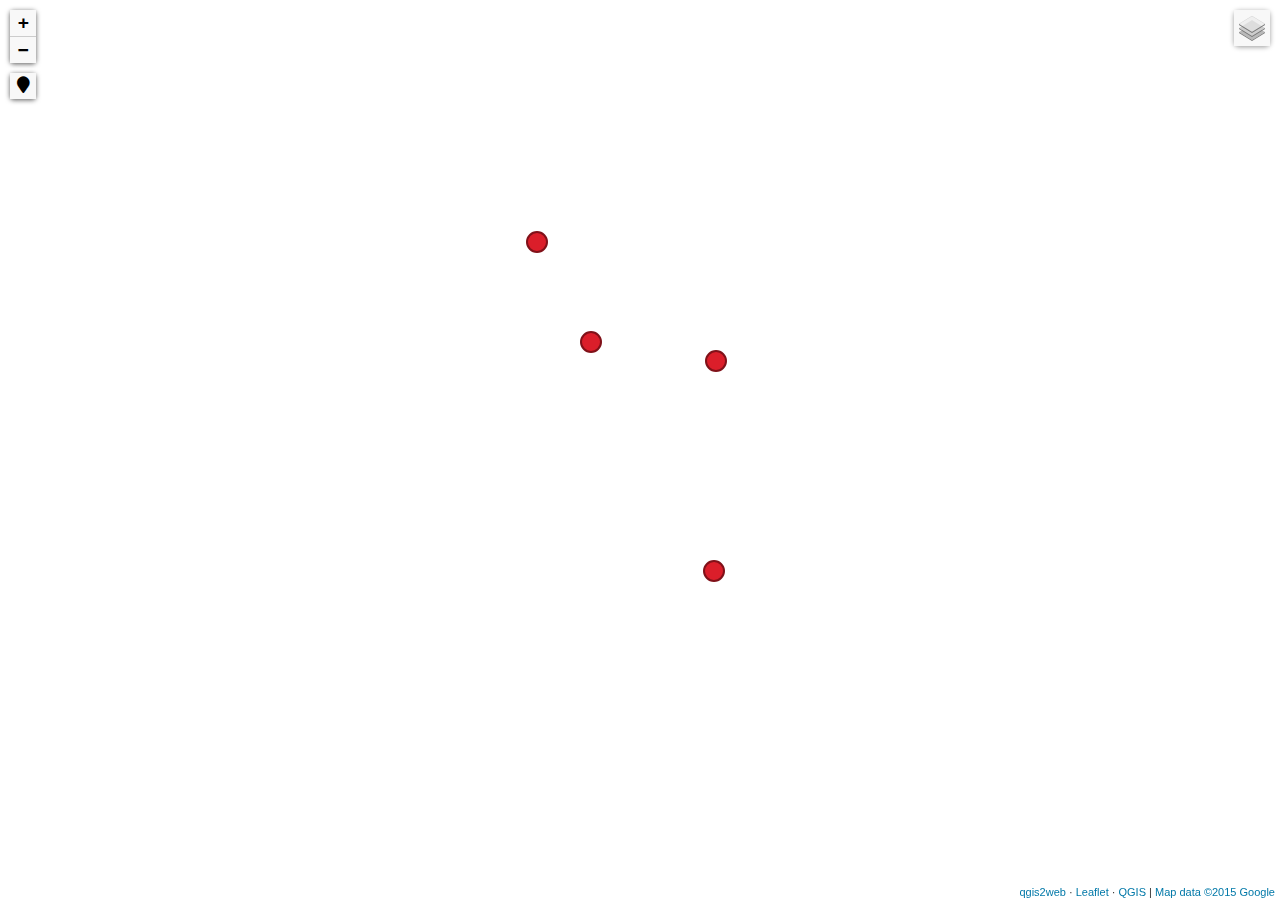
==== MAP/index.html @ f23fd94d "ok" ====
<!doctype html>
<html lang="en">
    <head>
        <meta charset="utf-8">
        <meta http-equiv="X-UA-Compatible" content="IE=edge">
        <meta name="viewport" content="initial-scale=1,user-scalable=no,maximum-scale=1,width=device-width">
        <meta name="mobile-web-app-capable" content="yes">
        <meta name="apple-mobile-web-app-capable" content="yes">
        <link rel="stylesheet" href="css/leaflet.css"><link rel="stylesheet" href="css/L.Control.Locate.min.css">
        <link rel="stylesheet" href="css/qgis2web.css"><link rel="stylesheet" href="css/fontawesome-all.min.css">
        <style>
        html, body, #map {
            width: 100%;
            height: 100%;
            padding: 0;
            margin: 0;
        }
        </style>
        <title></title>
    </head>
    <body>
        <div id="map">
        </div>
        <script src="js/qgis2web_expressions.js"></script>
        <script src="js/leaflet.js"></script><script src="js/L.Control.Locate.min.js"></script>
        <script src="js/leaflet.rotatedMarker.js"></script>
        <script src="js/leaflet.pattern.js"></script>
        <script src="js/leaflet-hash.js"></script>
        <script src="js/Autolinker.min.js"></script>
        <script src="js/rbush.min.js"></script>
        <script src="js/labelgun.min.js"></script>
        <script src="js/labels.js"></script>
        <script src="data/POI_Larino_1.js"></script>
        <script>
        var map = L.map('map', {
            zoomControl:true, maxZoom:28, minZoom:1
        }).fitBounds([[41.79979630021859,14.909122391252351],[41.80152579806497,14.912006302385164]]);
        var hash = new L.Hash(map);
        map.attributionControl.setPrefix('<a href="https://github.com/tomchadwin/qgis2web" target="_blank">qgis2web</a> &middot; <a href="https://leafletjs.com" title="A JS library for interactive maps">Leaflet</a> &middot; <a href="https://qgis.org">QGIS</a>');
        var autolinker = new Autolinker({truncate: {length: 30, location: 'smart'}});
        L.control.locate({locateOptions: {maxZoom: 19}}).addTo(map);
        var bounds_group = new L.featureGroup([]);
        function setBounds() {
        }
        map.createPane('pane_GoogleSatellite_0');
        map.getPane('pane_GoogleSatellite_0').style.zIndex = 400;
        var layer_GoogleSatellite_0 = L.tileLayer('https://mt1.google.com/vt/lyrs=s&x={x}&y={y}&z={z}', {
            pane: 'pane_GoogleSatellite_0',
            opacity: 1.0,
            attribution: '<a href="https://www.google.at/permissions/geoguidelines/attr-guide.html">Map data ©2015 Google</a>',
            minZoom: 1,
            maxZoom: 28,
            minNativeZoom: 0,
            maxNativeZoom: 20
        });
        layer_GoogleSatellite_0;
        map.addLayer(layer_GoogleSatellite_0);
        function pop_POI_Larino_1(feature, layer) {
            var popupContent = '<table>\
                    <tr>\
                        <td colspan="2">' + (feature.properties['Titolo'] !== null ? autolinker.link(feature.properties['Titolo'].toLocaleString()) : '') + '</td>\
                    </tr>\
                    <tr>\
                        <td colspan="2">' + (feature.properties['Descr'] !== null ? autolinker.link(feature.properties['Descr'].toLocaleString()) : '') + '</td>\
                    </tr>\
                    <tr>\
                        <td colspan="2">' + (feature.properties['Foto'] !== null ? autolinker.link(feature.properties['Foto'].toLocaleString()) : '') + '</td>\
                    </tr>\
                    <tr>\
                        <td colspan="2">' + (feature.properties['Link'] !== null ? autolinker.link(feature.properties['Link'].toLocaleString()) : '') + '</td>\
                    </tr>\
                </table>';
            layer.bindPopup(popupContent, {maxHeight: 400});
        }

        function style_POI_Larino_1_0() {
            return {
                pane: 'pane_POI_Larino_1',
                radius: 10.000000000000002,
                opacity: 1,
                color: 'rgba(128,17,25,1.0)',
                dashArray: '',
                lineCap: 'butt',
                lineJoin: 'miter',
                weight: 2.0,
                fill: true,
                fillOpacity: 1,
                fillColor: 'rgba(219,30,42,1.0)',
                interactive: true,
            }
        }
        map.createPane('pane_POI_Larino_1');
        map.getPane('pane_POI_Larino_1').style.zIndex = 401;
        map.getPane('pane_POI_Larino_1').style['mix-blend-mode'] = 'normal';
        var layer_POI_Larino_1 = new L.geoJson(json_POI_Larino_1, {
            attribution: '',
            interactive: true,
            dataVar: 'json_POI_Larino_1',
            layerName: 'layer_POI_Larino_1',
            pane: 'pane_POI_Larino_1',
            onEachFeature: pop_POI_Larino_1,
            pointToLayer: function (feature, latlng) {
                var context = {
                    feature: feature,
                    variables: {}
                };
                return L.circleMarker(latlng, style_POI_Larino_1_0(feature));
            },
        });
        bounds_group.addLayer(layer_POI_Larino_1);
        map.addLayer(layer_POI_Larino_1);
        var baseMaps = {};
        L.control.layers(baseMaps,{'<img src="legend/POI_Larino_1.png" /> POI_Larino': layer_POI_Larino_1,"Google Satellite": layer_GoogleSatellite_0,}).addTo(map);
        setBounds();
        </script>
    </body>
</html>
---- MAP/css/leaflet.css ----
/* required styles */

.leaflet-pane,
.leaflet-tile,
.leaflet-marker-icon,
.leaflet-marker-shadow,
.leaflet-tile-container,
.leaflet-pane > svg,
.leaflet-pane > canvas,
.leaflet-zoom-box,
.leaflet-image-layer,
.leaflet-layer {
	position: absolute;
	left: 0;
	top: 0;
	}
.leaflet-container {
	overflow: hidden;
	}
.leaflet-tile,
.leaflet-marker-icon,
.leaflet-marker-shadow {
	-webkit-user-select: none;
	   -moz-user-select: none;
	        user-select: none;
	  -webkit-user-drag: none;
	}
/* Prevents IE11 from highlighting tiles in blue */
.leaflet-tile::selection {
	background: transparent;
}
/* Safari renders non-retina tile on retina better with this, but Chrome is worse */
.leaflet-safari .leaflet-tile {
	image-rendering: -webkit-optimize-contrast;
	}
/* hack that prevents hw layers "stretching" when loading new tiles */
.leaflet-safari .leaflet-tile-container {
	width: 1600px;
	height: 1600px;
	-webkit-transform-origin: 0 0;
	}
.leaflet-marker-icon,
.leaflet-marker-shadow {
	display: block;
	}
/* .leaflet-container svg: reset svg max-width decleration shipped in Joomla! (joomla.org) 3.x */
/* .leaflet-container img: map is broken in FF if you have max-width: 100% on tiles */
.leaflet-container .leaflet-overlay-pane svg,
.leaflet-container .leaflet-marker-pane img,
.leaflet-container .leaflet-shadow-pane img,
.leaflet-container .leaflet-tile-pane img,
.leaflet-container img.leaflet-image-layer,
.leaflet-container .leaflet-tile {
	max-width: none !important;
	max-height: none !important;
	}

.leaflet-container.leaflet-touch-zoom {
	-ms-touch-action: pan-x pan-y;
	touch-action: pan-x pan-y;
	}
.leaflet-container.leaflet-touch-drag {
	-ms-touch-action: pinch-zoom;
	/* Fallback for FF which doesn't support pinch-zoom */
	touch-action: none;
	touch-action: pinch-zoom;
}
.leaflet-container.leaflet-touch-drag.leaflet-touch-zoom {
	-ms-touch-action: none;
	touch-action: none;
}
.leaflet-container {
	-webkit-tap-highlight-color: transparent;
}
.leaflet-container a {
	-webkit-tap-highlight-color: rgba(51, 181, 229, 0.4);
}
.leaflet-tile {
	filter: inherit;
	visibility: hidden;
	}
.leaflet-tile-loaded {
	visibility: inherit;
	}
.leaflet-zoom-box {
	width: 0;
	height: 0;
	-moz-box-sizing: border-box;
	     box-sizing: border-box;
	z-index: 800;
	}
/* workaround for https://bugzilla.mozilla.org/show_bug.cgi?id=888319 */
.leaflet-overlay-pane svg {
	-moz-user-select: none;
	}

.leaflet-pane         { z-index: 400; }

.leaflet-tile-pane    { z-index: 200; }
.leaflet-overlay-pane { z-index: 400; }
.leaflet-shadow-pane  { z-index: 500; }
.leaflet-marker-pane  { z-index: 600; }
.leaflet-tooltip-pane   { z-index: 650; }
.leaflet-popup-pane   { z-index: 700; }

.leaflet-map-pane canvas { z-index: 100; }
.leaflet-map-pane svg    { z-index: 200; }

.leaflet-vml-shape {
	width: 1px;
	height: 1px;
	}
.lvml {
	behavior: url(#default#VML);
	display: inline-block;
	position: absolute;
	}


/* control positioning */

.leaflet-control {
	position: relative;
	z-index: 800;
	pointer-events: visiblePainted; /* IE 9-10 doesn't have auto */
	pointer-events: auto;
	}
.leaflet-top,
.leaflet-bottom {
	position: absolute;
	z-index: 1000;
	pointer-events: none;
	}
.leaflet-top {
	top: 0;
	}
.leaflet-right {
	right: 0;
	}
.leaflet-bottom {
	bottom: 0;
	}
.leaflet-left {
	left: 0;
	}
.leaflet-control {
	float: left;
	clear: both;
	}
.leaflet-right .leaflet-control {
	float: right;
	}
.leaflet-top .leaflet-control {
	margin-top: 10px;
	}
.leaflet-bottom .leaflet-control {
	margin-bottom: 10px;
	}
.leaflet-left .leaflet-control {
	margin-left: 10px;
	}
.leaflet-right .leaflet-control {
	margin-right: 10px;
	}


/* zoom and fade animations */

.leaflet-fade-anim .leaflet-tile {
	will-change: opacity;
	}
.leaflet-fade-anim .leaflet-popup {
	opacity: 0;
	-webkit-transition: opacity 0.2s linear;
	   -moz-transition: opacity 0.2s linear;
	        transition: opacity 0.2s linear;
	}
.leaflet-fade-anim .leaflet-map-pane .leaflet-popup {
	opacity: 1;
	}
.leaflet-zoom-animated {
	-webkit-transform-origin: 0 0;
	    -ms-transform-origin: 0 0;
	        transform-origin: 0 0;
	}
.leaflet-zoom-anim .leaflet-zoom-animated {
	will-change: transform;
	}
.leaflet-zoom-anim .leaflet-zoom-animated {
	-webkit-transition: -webkit-transform 0.25s cubic-bezier(0,0,0.25,1);
	   -moz-transition:    -moz-transform 0.25s cubic-bezier(0,0,0.25,1);
	        transition:         transform 0.25s cubic-bezier(0,0,0.25,1);
	}
.leaflet-zoom-anim .leaflet-tile,
.leaflet-pan-anim .leaflet-tile {
	-webkit-transition: none;
	   -moz-transition: none;
	        transition: none;
	}

.leaflet-zoom-anim .leaflet-zoom-hide {
	visibility: hidden;
	}


/* cursors */

.leaflet-interactive {
	cursor: pointer;
	}
.leaflet-grab {
	cursor: -webkit-grab;
	cursor:    -moz-grab;
	cursor:         grab;
	}
.leaflet-crosshair,
.leaflet-crosshair .leaflet-interactive {
	cursor: crosshair;
	}
.leaflet-popup-pane,
.leaflet-control {
	cursor: auto;
	}
.leaflet-dragging .leaflet-grab,
.leaflet-dragging .leaflet-grab .leaflet-interactive,
.leaflet-dragging .leaflet-marker-draggable {
	cursor: move;
	cursor: -webkit-grabbing;
	cursor:    -moz-grabbing;
	cursor:         grabbing;
	}

/* marker & overlays interactivity */
.leaflet-marker-icon,
.leaflet-marker-shadow,
.leaflet-image-layer,
.leaflet-pane > svg path,
.leaflet-tile-container {
	pointer-events: none;
	}

.leaflet-marker-icon.leaflet-interactive,
.leaflet-image-layer.leaflet-interactive,
.leaflet-pane > svg path.leaflet-interactive,
svg.leaflet-image-layer.leaflet-interactive path {
	pointer-events: visiblePainted; /* IE 9-10 doesn't have auto */
	pointer-events: auto;
	}

/* visual tweaks */

.leaflet-container {
	background: #ddd;
	outline: 0;
	}
.leaflet-container a {
	color: #0078A8;
	}
.leaflet-container a.leaflet-active {
	outline: 2px solid orange;
	}
.leaflet-zoom-box {
	border: 2px dotted #38f;
	background: rgba(255,255,255,0.5);
	}


/* general typography */
.leaflet-container {
	font: 12px/1.5 "Helvetica Neue", Arial, Helvetica, sans-serif;
	}


/* general toolbar styles */

.leaflet-bar {
	box-shadow: 0 1px 5px rgba(0,0,0,0.65);
	border-radius: 4px;
	}
.leaflet-bar a,
.leaflet-bar a:hover {
	background-color: #fff;
	border-bottom: 1px solid #ccc;
	width: 26px;
	height: 26px;
	line-height: 26px;
	display: block;
	text-align: center;
	text-decoration: none;
	color: black;
	}
.leaflet-bar a,
.leaflet-control-layers-toggle {
	background-position: 50% 50%;
	background-repeat: no-repeat;
	display: block;
	}
.leaflet-bar a:hover {
	background-color: #f4f4f4;
	}
.leaflet-bar a:first-child {
	border-top-left-radius: 4px;
	border-top-right-radius: 4px;
	}
.leaflet-bar a:last-child {
	border-bottom-left-radius: 4px;
	border-bottom-right-radius: 4px;
	border-bottom: none;
	}
.leaflet-bar a.leaflet-disabled {
	cursor: default;
	background-color: #f4f4f4;
	color: #bbb;
	}

.leaflet-touch .leaflet-bar a {
	width: 30px;
	height: 30px;
	line-height: 30px;
	}
.leaflet-touch .leaflet-bar a:first-child {
	border-top-left-radius: 2px;
	border-top-right-radius: 2px;
	}
.leaflet-touch .leaflet-bar a:last-child {
	border-bottom-left-radius: 2px;
	border-bottom-right-radius: 2px;
	}

/* zoom control */

.leaflet-control-zoom-in,
.leaflet-control-zoom-out {
	font: bold 18px 'Lucida Console', Monaco, monospace;
	text-indent: 1px;
	}

.leaflet-touch .leaflet-control-zoom-in, .leaflet-touch .leaflet-control-zoom-out  {
	font-size: 22px;
	}


/* layers control */

.leaflet-control-layers {
	box-shadow: 0 1px 5px rgba(0,0,0,0.4);
	background: #fff;
	border-radius: 5px;
	}
.leaflet-control-layers-toggle {
	background-image: url(images/layers.png);
	width: 36px;
	height: 36px;
	}
.leaflet-retina .leaflet-control-layers-toggle {
	background-image: url(images/layers-2x.png);
	background-size: 26px 26px;
	}
.leaflet-touch .leaflet-control-layers-toggle {
	width: 44px;
	height: 44px;
	}
.leaflet-control-layers .leaflet-control-layers-list,
.leaflet-control-layers-expanded .leaflet-control-layers-toggle {
	display: none;
	}
.leaflet-control-layers-expanded .leaflet-control-layers-list {
	display: block;
	position: relative;
	}
.leaflet-control-layers-expanded {
	padding: 6px 10px 6px 6px;
	color: #333;
	background: #fff;
	}
.leaflet-control-layers-scrollbar {
	overflow-y: scroll;
	overflow-x: hidden;
	padding-right: 5px;
	}
.leaflet-control-layers-selector {
	margin-top: 2px;
	position: relative;
	top: 1px;
	}
.leaflet-control-layers label {
	display: block;
	}
.leaflet-control-layers-separator {
	height: 0;
	border-top: 1px solid #ddd;
	margin: 5px -10px 5px -6px;
	}

/* Default icon URLs */
.leaflet-default-icon-path {
	background-image: url(images/marker-icon.png);
	}


/* attribution and scale controls */

.leaflet-container .leaflet-control-attribution {
	background: #fff;
	background: rgba(255, 255, 255, 0.7);
	margin: 0;
	}
.leaflet-control-attribution,
.leaflet-control-scale-line {
	padding: 0 5px;
	color: #333;
	}
.leaflet-control-attribution a {
	text-decoration: none;
	}
.leaflet-control-attribution a:hover {
	text-decoration: underline;
	}
.leaflet-container .leaflet-control-attribution,
.leaflet-container .leaflet-control-scale {
	font-size: 11px;
	}
.leaflet-left .leaflet-control-scale {
	margin-left: 5px;
	}
.leaflet-bottom .leaflet-control-scale {
	margin-bottom: 5px;
	}
.leaflet-control-scale-line {
	border: 2px solid #777;
	border-top: none;
	line-height: 1.1;
	padding: 2px 5px 1px;
	font-size: 11px;
	white-space: nowrap;
	overflow: hidden;
	-moz-box-sizing: border-box;
	     box-sizing: border-box;

	background: #fff;
	background: rgba(255, 255, 255, 0.5);
	}
.leaflet-control-scale-line:not(:first-child) {
	border-top: 2px solid #777;
	border-bottom: none;
	margin-top: -2px;
	}
.leaflet-control-scale-line:not(:first-child):not(:last-child) {
	border-bottom: 2px solid #777;
	}

.leaflet-touch .leaflet-control-attribution,
.leaflet-touch .leaflet-control-layers,
.leaflet-touch .leaflet-bar {
	box-shadow: none;
	}
.leaflet-touch .leaflet-control-layers,
.leaflet-touch .leaflet-bar {
	border: 2px solid rgba(0,0,0,0.2);
	background-clip: padding-box;
	}


/* popup */

.leaflet-popup {
	position: absolute;
	text-align: center;
	margin-bottom: 20px;
	}
.leaflet-popup-content-wrapper {
	padding: 1px;
	text-align: left;
	border-radius: 12px;
	}
.leaflet-popup-content {
	margin: 13px 19px;
	line-height: 1.4;
	}
.leaflet-popup-content p {
	margin: 18px 0;
	}
.leaflet-popup-tip-container {
	width: 40px;
	height: 20px;
	position: absolute;
	left: 50%;
	margin-left: -20px;
	overflow: hidden;
	pointer-events: none;
	}
.leaflet-popup-tip {
	width: 17px;
	height: 17px;
	padding: 1px;

	margin: -10px auto 0;

	-webkit-transform: rotate(45deg);
	   -moz-transform: rotate(45deg);
	    -ms-transform: rotate(45deg);
	        transform: rotate(45deg);
	}
.leaflet-popup-content-wrapper,
.leaflet-popup-tip {
	background: white;
	color: #333;
	box-shadow: 0 3px 14px rgba(0,0,0,0.4);
	}
.leaflet-container a.leaflet-popup-close-button {
	position: absolute;
	top: 0;
	right: 0;
	padding: 4px 4px 0 0;
	border: none;
	text-align: center;
	width: 18px;
	height: 14px;
	font: 16px/14px Tahoma, Verdana, sans-serif;
	color: #c3c3c3;
	text-decoration: none;
	font-weight: bold;
	background: transparent;
	}
.leaflet-container a.leaflet-popup-close-button:hover {
	color: #999;
	}
.leaflet-popup-scrolled {
	overflow: auto;
	border-bottom: 1px solid #ddd;
	border-top: 1px solid #ddd;
	}

.leaflet-oldie .leaflet-popup-content-wrapper {
	zoom: 1;
	}
.leaflet-oldie .leaflet-popup-tip {
	width: 24px;
	margin: 0 auto;

	-ms-filter: "progid:DXImageTransform.Microsoft.Matrix(M11=0.70710678, M12=0.70710678, M21=-0.70710678, M22=0.70710678)";
	filter: progid:DXImageTransform.Microsoft.Matrix(M11=0.70710678, M12=0.70710678, M21=-0.70710678, M22=0.70710678);
	}
.leaflet-oldie .leaflet-popup-tip-container {
	margin-top: -1px;
	}

.leaflet-oldie .leaflet-control-zoom,
.leaflet-oldie .leaflet-control-layers,
.leaflet-oldie .leaflet-popup-content-wrapper,
.leaflet-oldie .leaflet-popup-tip {
	border: 1px solid #999;
	}


/* div icon */

.leaflet-div-icon {
	background: #fff;
	border: 1px solid #666;
	}


/* Tooltip */
/* Base styles for the element that has a tooltip */
.leaflet-tooltip {
	position: absolute;
	padding: 6px;
	background-color: #fff;
	border: 1px solid #fff;
	border-radius: 3px;
	color: #222;
	white-space: nowrap;
	-webkit-user-select: none;
	-moz-user-select: none;
	-ms-user-select: none;
	user-select: none;
	pointer-events: none;
	box-shadow: 0 1px 3px rgba(0,0,0,0.4);
	}
.leaflet-tooltip.leaflet-clickable {
	cursor: pointer;
	pointer-events: auto;
	}
.leaflet-tooltip-top:before,
.leaflet-tooltip-bottom:before,
.leaflet-tooltip-left:before,
.leaflet-tooltip-right:before {
	position: absolute;
	pointer-events: none;
	border: 6px solid transparent;
	background: transparent;
	content: "";
	}

/* Directions */

.leaflet-tooltip-bottom {
	margin-top: 6px;
}
.leaflet-tooltip-top {
	margin-top: -6px;
}
.leaflet-tooltip-bottom:before,
.leaflet-tooltip-top:before {
	left: 50%;
	margin-left: -6px;
	}
.leaflet-tooltip-top:before {
	bottom: 0;
	margin-bottom: -12px;
	border-top-color: #fff;
	}
.leaflet-tooltip-bottom:before {
	top: 0;
	margin-top: -12px;
	margin-left: -6px;
	border-bottom-color: #fff;
	}
.leaflet-tooltip-left {
	margin-left: -6px;
}
.leaflet-tooltip-right {
	margin-left: 6px;
}
.leaflet-tooltip-left:before,
.leaflet-tooltip-right:before {
	top: 50%;
	margin-top: -6px;
	}
.leaflet-tooltip-left:before {
	right: 0;
	margin-right: -12px;
	border-left-color: #fff;
	}
.leaflet-tooltip-right:before {
	left: 0;
	margin-left: -12px;
	border-right-color: #fff;
	}
---- MAP/css/L.Control.Locate.min.css ----
.leaflet-control-locate a{font-size:1.4em;color:#444}.leaflet-control-locate.active a{color:#2074B6}.leaflet-control-locate.active.following a{color:#FC8428}
/*# sourceMappingURL=L.Control.Locate.min.css.map */
---- MAP/css/qgis2web.css ----
#map {
            background-color: #ffffff
        }
        th {
            text-align: left;
            vertical-align: top;
        }
        .info {
            padding: 6px 8px;
            font: 14px/16px Arial, Helvetica, sans-serif;
            background: white;
            background: rgba(255,255,255,0.8);
            box-shadow: 0 0 15px rgba(0,0,0,0.2);
            border-radius: 5px;
        }
        .info h2 {
            margin: 0 0 5px;
            color: #777;
        }
        .leaflet-container {
            background: #fff;
            padding-right: 10px;
        }
        .leaflet-popup-content {
            width:auto;
            padding-right:10px;
        }
        .leaflet-tooltip {
            background: none;
            box-shadow: none;
            border: none;
        }
        .leaflet-tooltip-left:before, .leaflet-tooltip-right:before {
            border: 0px;
        }
        }
        .fa, .leaflet-container, a {
            color: #000000 !important;
        }
        .leaflet-control-zoom-in, .leaflet-control-zoom-out,
        .leaflet-control-locate a,
        .leaflet-touch .leaflet-control-geocoder-icon,
        .leaflet-control-search .search-button,
         .leaflet-control-measure {
            background-color: #f8f8f8 !important;
            border-radius: 0px !important;
            color: #000000 !important;
        }
        .abstract {
            font: bold 18px 'Lucida Console', Monaco, monospace;
            text-indent: 1px;
            background-color: #f8f8f8 !important;
            width: 30px !important;
            color: #000000 !important;
            height: 30px !important;
            text-align: center !important;
            line-height: 30px !important;
        }
        .abstractUncollapsed {
            padding: 6px 8px;
            font: 12px/1.5 "Helvetica Neue", Arial, Helvetica, sans-serif;
            background-color:#f8f8f8 !important;
            color: #000000 !important;
            box-shadow: 0 0 15px rgba(0,0,0,0.2);
            border-radius: 5px;
            max-width: 40%;
        }
        .leaflet-touch .leaflet-control-layers,
        .leaflet-touch .leaflet-bar,
        .leaflet-control-search,
        .leaflet-control-measure {
            border: 3px solid rgba(255,255,255,.4) !important;
        }
        .leaflet-control-attribution a {
            color: #0078A8 !important;
        }
        .leaflet-control-scale-line {
            border: 2px solid #f8f8f8 !important;
            border-top: none !important;
            color: black !important;
        }
        .leaflet-control-search .search-button,
        .leaflet-container .leaflet-control-search,
        .leaflet-control-measure {
            box-shadow: none !important;
        }
        .leaflet-control-search .search-button {
            width: 30px !important;
            height: 30px !important;
            font-size: 13px !important;
            text-align: center !important;
            line-height: 30px !important;
        }
        .leaflet-control-measure .leaflet-control {
            width: 30px !important;
            height: 30px !important;
        }
        .leaflet-container .leaflet-control-search{
            background: none !important;
        }
        .leaflet-control-search .search-input {
            margin: 0px 0px 0px 0px !important;
            height: 30px !important;
        }
        .leaflet-control-measure {
            background: none!important;
            border-radius: 4px !important;
        }
        .leaflet-control-measure .leaflet-control-measure-interaction {
            background-color: #f8f8f8 !important;
        }
        .leaflet-touch .leaflet-control-measure
        .leaflet-control-measure-toggle,
        .leaflet-touch .leaflet-control-measure
        .leaflet-control-measure-toggle:hover {
            width: 30px !important;
            height: 30px !important;
            border-radius: 0px !important;
            background-color: #f8f8f8 !important;
            color: #000000 !important;
            font-size: 13px;
            line-height: 30px;
            text-align: center;
            text-indent: 0%;
        }
        .leaflet-control-layers-toggle {
            background-color: #f8f8f8 !important;
        }
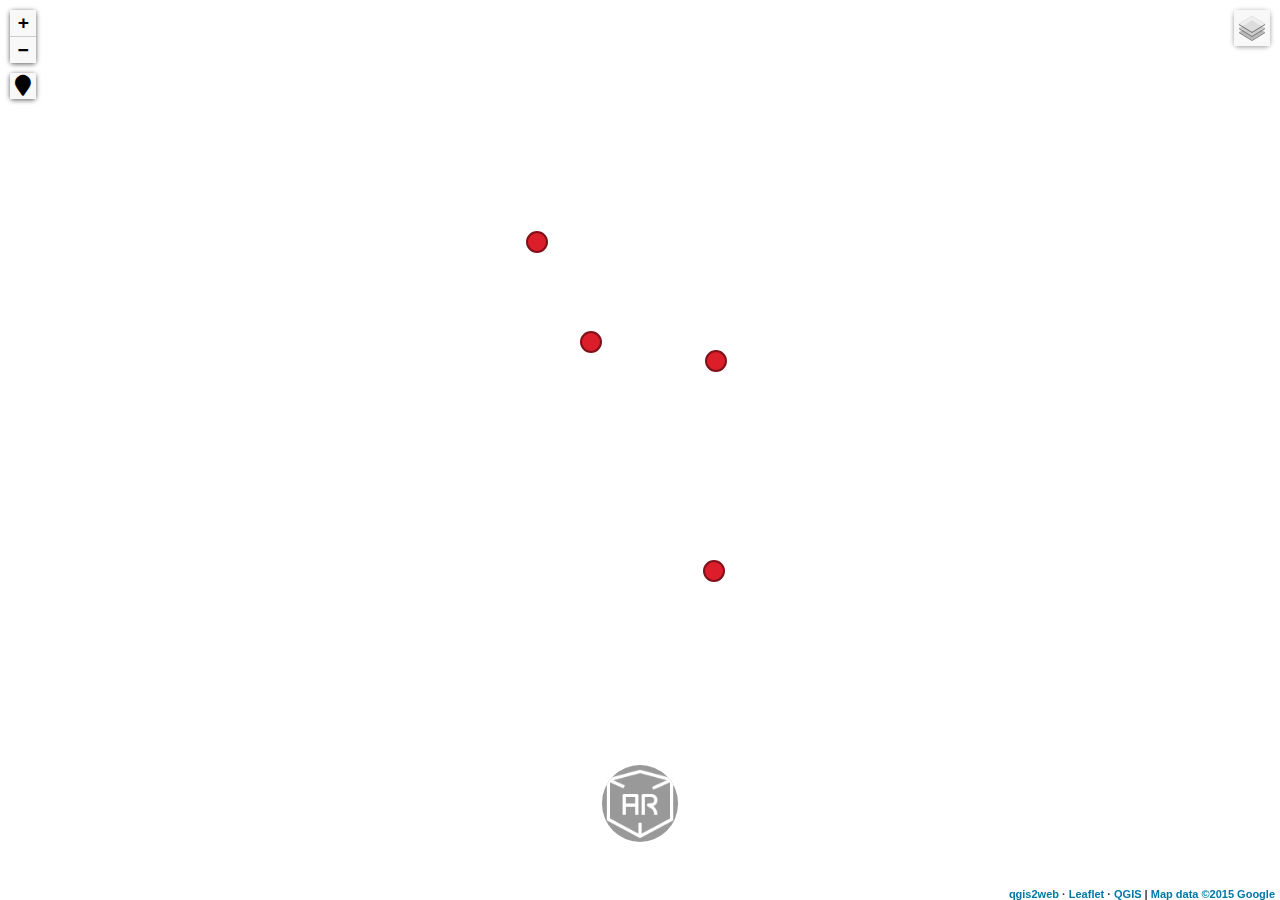
==== commit c2a42163: "ok" ====
--- a/MAP/index.html
+++ b/MAP/index.html
@@ -19,6 +19,9 @@
         <title></title>
     </head>
     <body>
+	<div class="centered">
+    <a href="../AR/index.html"> <img class="immagine_btn" src="../AR/assets/augmented.png"></a>
+</div>
         <div id="map">
         </div>
         <script src="js/qgis2web_expressions.js"></script>
--- a/MAP/css/leaflet.css
+++ b/MAP/css/leaflet.css
@@ -267,7 +267,10 @@
 
 /* general typography */
 .leaflet-container {
-	font: 12px/1.5 "Helvetica Neue", Arial, Helvetica, sans-serif;
+	  font-family: Arial, Helvetica, sans-serif;
+  font-weight: bold;
+  color: #292525;
+  font-size: 15px;
 	}
 
 
@@ -371,7 +374,7 @@
 .leaflet-control-layers-expanded {
 	padding: 6px 10px 6px 6px;
 	color: #333;
-	background: #fff;
+	background: rgba(255,255,255,0.7);
 	}
 .leaflet-control-layers-scrollbar {
 	overflow-y: scroll;
@@ -466,7 +469,7 @@
 .leaflet-popup {
 	position: absolute;
 	text-align: center;
-	margin-bottom: 20px;
+	margin-bottom: 5px;
 	}
 .leaflet-popup-content-wrapper {
 	padding: 1px;
@@ -474,12 +477,10 @@
 	border-radius: 12px;
 	}
 .leaflet-popup-content {
-	margin: 13px 19px;
+	margin: 5px;
 	line-height: 1.4;
 	}
-.leaflet-popup-content p {
-	margin: 18px 0;
-	}
+
 .leaflet-popup-tip-container {
 	width: 40px;
 	height: 20px;
@@ -503,7 +504,8 @@
 	}
 .leaflet-popup-content-wrapper,
 .leaflet-popup-tip {
-	background: white;
+	background: rgba(255,255,255,0.7);
+	width: 280px;
 	color: #333;
 	box-shadow: 0 3px 14px rgba(0,0,0,0.4);
 	}
@@ -514,17 +516,15 @@
 	padding: 4px 4px 0 0;
 	border: none;
 	text-align: center;
-	width: 18px;
-	height: 14px;
-	font: 16px/14px Tahoma, Verdana, sans-serif;
-	color: #c3c3c3;
+	width: 20px;
+	height: 18px;
+	font: 20px/18px Tahoma, Verdana, sans-serif;
+	color: #292525;
 	text-decoration: none;
 	font-weight: bold;
 	background: transparent;
 	}
-.leaflet-container a.leaflet-popup-close-button:hover {
-	color: #999;
-	}
+
 .leaflet-popup-scrolled {
 	overflow: auto;
 	border-bottom: 1px solid #ddd;
--- a/MAP/css/qgis2web.css
+++ b/MAP/css/qgis2web.css
@@ -6,6 +6,91 @@
             text-align: left;
             vertical-align: top;
         }
+		
+				.centered {
+    height: 15%;
+    justify-content: center;
+    position: fixed;
+    bottom: 0%;
+    display: flex;
+    flex-direction: row;
+    width: 100%;
+    margin: 0px auto;
+    left: 0;
+    right: 0;
+	z-index: 999;
+}
+
+button {
+    display: flex;
+    align-items: center;
+    justify-content: center;
+    border: 2px solid white;
+    background-color: transparent;
+    width: 2em;
+    height: 2em;
+    border-radius: 100%;
+    font-size: 2em;
+    background-color: rgba(0, 0, 0, 0.4);
+    color: white;
+    outline: none;
+}
+
+.immagine_btn {
+    width: 20%;
+    display: block;
+    margin-left: auto;
+    margin-right: auto;
+	margin-bottom: auto;
+	margin-top: auto;
+	 border-radius: 100%;
+	 background-color: rgba(0, 0, 0, 0.4);
+	 outline: none;
+	}
+		
+		.p1 {
+  font-family: Arial, Helvetica, sans-serif;
+  font-weight: bold;
+  color: #292525;
+  font-size: 20px;
+  text-decoration: none;
+  margin-top: 0px;
+  margin-bottom: 0px;
+}
+
+.p2 {
+  font-family: Arial, Helvetica, sans-serif;
+  font-weight: normal;
+  color: #292525;
+  font-size: 15px;
+  text-decoration: none;
+  margin-top: 0px;
+  margin-bottom: 3px;
+}
+
+.p3 {
+  font-family: Arial, Helvetica, sans-serif;
+  font-weight: normal;
+  color: #292525;
+  font-size: 13px;
+  text-decoration: none;
+  margin-top: 3px;
+  margin-bottom: 3px;
+}
+
+.link {
+  font-family: Arial, Helvetica, sans-serif;
+  font-weight: bold;
+  color: darkred;
+  font-size: 15px;
+  margin-top: 3px;
+  margin-bottom: 3px;
+}
+
+.immagine {
+    width: 250px;
+	}
+		
         .info {
             padding: 6px 8px;
             font: 14px/16px Arial, Helvetica, sans-serif;
